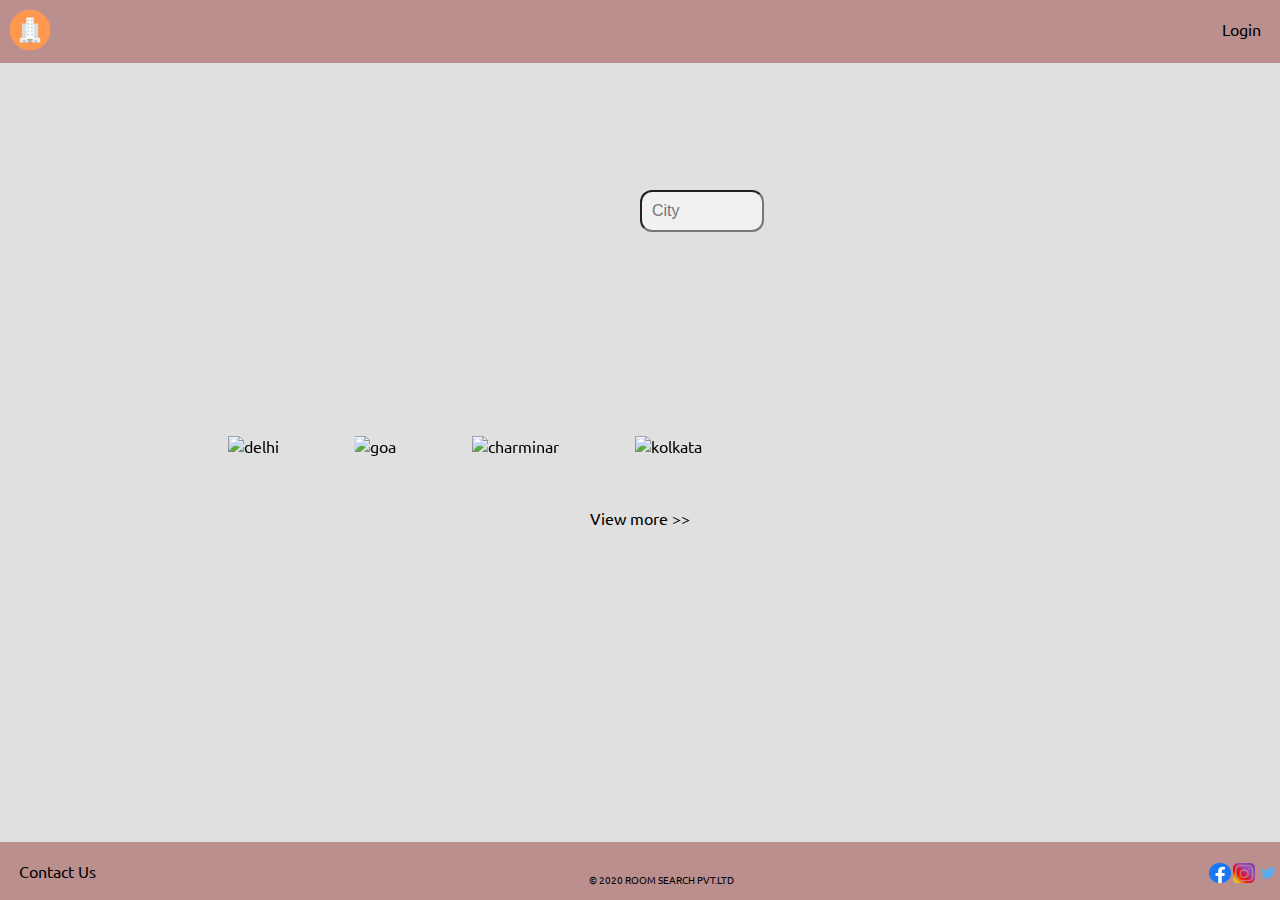
==== index.html @ 24c51479 "Checkpoint 6" ====
<!DOCTYPE html>
<html lang="en">
<head>
    <meta charset="UTF-8">

    <meta http-equiv="X-UA-Compatible" content="IE=edge">
    <meta name="viewport" content="width=device-width, initial-scale=1.0">
    <link href="https://fonts.googleapis.com/css2?family=Ubuntu&display=swap" rel="stylesheet">
    <title>Index</title>
 
    <style>
        body{
            height:100%;
            width:100%;
            margin: 0%;
            background-color: #e0e0e0;
            font-family: 'Ubuntu', sans-serif;
            font-style: normal;
            font-weight: 400;
            font-display: swap;
            color: black;
            text-decoration: none;
        }
        .main_container{
            height:100%;
            width:100%;
        }
        .header{
            background-color: rosybrown;
           width: 100%;
            position: fixed;
            top: 0;
            
        }
        .footer{
            background-color: rosybrown;
            bottom: 0;
            position: fixed;
            width: 100%;
        }
        .content_div{
            background-image: url("https://media-cdn.tripadvisor.com/media/photo-o/14/10/2e/af/india.jpg");
            height:380px; 
            max-height: 100%;
            max-width: 100%;
            width: 100%;
            background-repeat: no-repeat;
            background-position:center bottom ;
            
        }
        .city_cards{
            margin-left: 15%;
            margin-right: 15%;
            /* padding: 4% 4%; */
            height: 380px;
            
        }
        .city_images{
            border-radius: 25%;
            padding: 4%;
            opacity: 1;
            transition: .5s ease;
  backface-visibility: hidden;
        }
        #login{
            /* align-items: right; */
            float: right;
            margin: 1.5%;
        }
        #logo{
            margin: auto;
        }
        a{
            color: black;
            text-decoration: none;
        }
        .copyright{
            text-align: center;
            font-size: 10px;
        }
        .social_handles{
            float: right;
            padding: 1px;
        }
        #search_bar{
            border-color: 1px transparent;
            background-color: #f1f1f1;
            padding: 10px;
            font-size: 16px;
            border-radius: 12px;
            /* display: inline-block; */
            position: relative;
            left: 50%;
            top: 50%;
            width: 100px;
            margin: 0 auto;
            
        }
        .view_more{
            text-align: center;
            text-decoration: none;
        }
        .contact{
            float: left;
            margin: 1.5%;
        }
        .text {
  background-color: white;
  color: black;
  font-size: 16px;
  padding: 16px 32px;
}

.middle {
  transition: .5s ease;
  opacity: 0;
  position: absolute;
  top: 50%;
  left: 50%;
  transform: translate(-50%, -50%);
  -ms-transform: translate(-50%, -50%);
  text-align: center;
}
.city_cards:hover.delhi{
    opacity: 0.3;
}
.city_cards:hover.middle{
    opacity: 1;
}
    </style>
</head>
<body>
    <div class="main_container">
        <header class="header">
            <img src="/assests/images/logo.png" height="60px" width="60px" alt="logo" id="logo">
            <a href="login.html" id="login"  style="color: black; text-decoration: none;">Login</a>
        </header>
    <div class="content_div">
        <input type="text" placeholder="City" id="search_bar">
    </div>
        <br>
        <div class="city_cards">
       <a href="list.html"><img src="https://media-cdn.tripadvisor.com/media/photo-s/15/33/fe/a2/new-delhi.jpg" height="150px" width="150px"  alt="delhi" class="city_images delhi"></a> 
       <div class="middle">
        <p class="text">Delhi</p>
       </div>
        <img src="https://media-cdn.tripadvisor.com/media/photo-s/15/33/fc/f0/goa.jpg"  height="150px" width="150px" alt="goa" class="city_images goa">
        <img src="https://media-cdn.tripadvisor.com/media/photo-s/0f/98/f7/df/charminar.jpg"  height="150px" width="150px" alt="charminar"  class="city_images hyderabad">
        <img src="https://media-cdn.tripadvisor.com/media/photo-s/15/33/fe/ac/kolkata-calcutta.jpg"  height="150px" width="150px" alt="kolkata" class="city_images kolkata">
        
    <a href="/index.html" > <p class="view_more" style="text-decoration: none; color:black;"> View more >> </p></a>
</div>
    <div>
    <footer class="footer">
        <a href="contact.html" style="color: black;text-decoration:none;" class="contact">Contact Us</a>
        <br>
       
       <a href="https://twitter.com/" target="_blank"> <img src="/assests/images/twitter.png" height="20px" width="22px" alt="" class="social_handles"></a>
      
        <a href="https://www.instagram.com/" target="_blank"><img src="/assests/images/instagram.png" height="20px" width="22px" alt="" class="social_handles"></a>
        <a href="https://www.facebook.com/" target="_blank"> <img src="/assests/images/facebook.png" height="20px" width="22px" alt="" class="social_handles"></a>
      <p class="copyright"> &copy; 2020 ROOM SEARCH PVT.LTD</p>
    </footer>
    

 
</div>
</body>
</html>
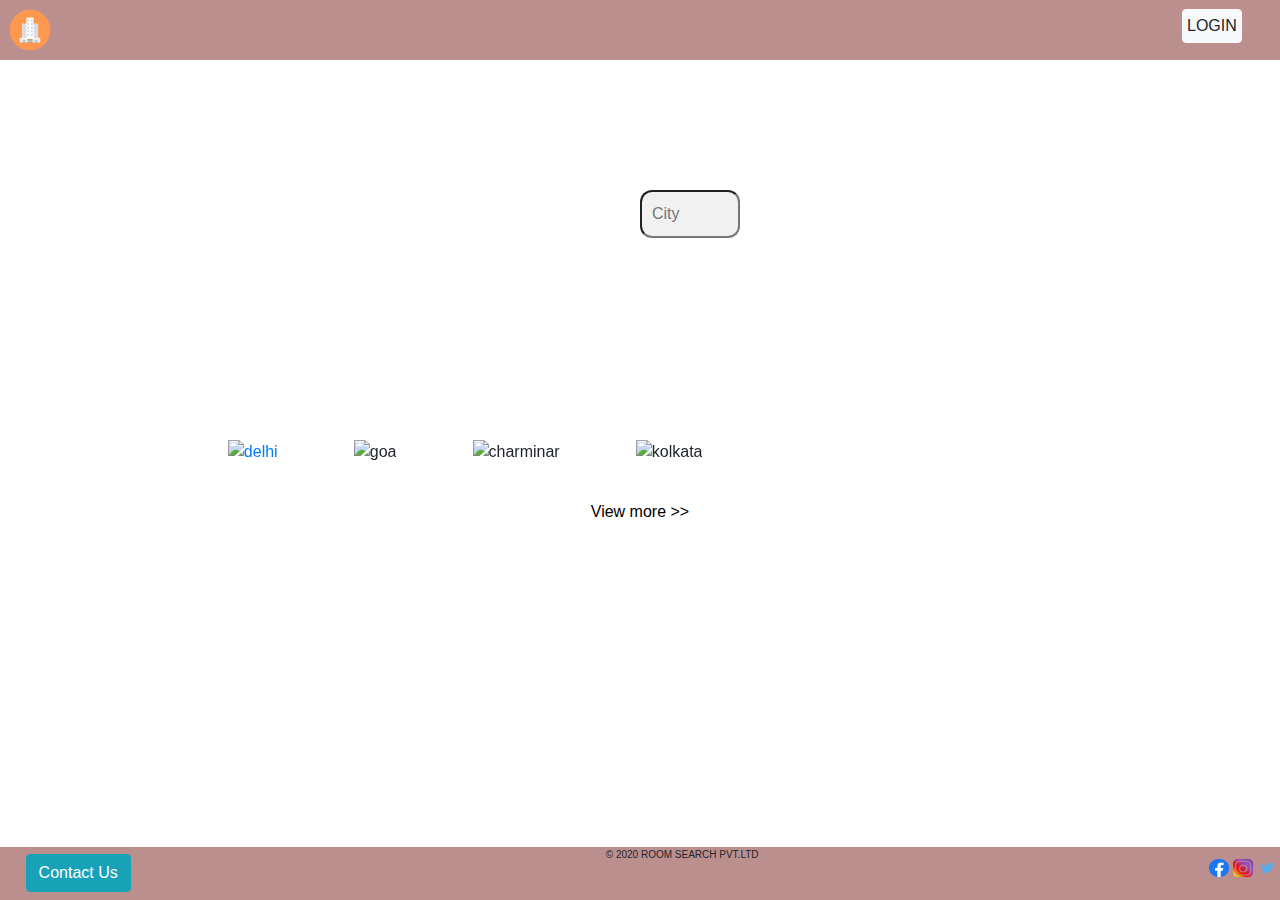
==== commit 524ffc66: "Checkpoint 8" ====
--- a/index.html
+++ b/index.html
@@ -6,135 +6,60 @@
     <meta http-equiv="X-UA-Compatible" content="IE=edge">
     <meta name="viewport" content="width=device-width, initial-scale=1.0">
     <link href="https://fonts.googleapis.com/css2?family=Ubuntu&display=swap" rel="stylesheet">
+    <link rel="stylesheet" href="styles/index.css">
+    <link rel="stylesheet" href="https://stackpath.bootstrapcdn.com/bootstrap/4.5.0/css/bootstrap.min.css">
+
     <title>Index</title>
  
-    <style>
-        body{
-            height:100%;
-            width:100%;
-            margin: 0%;
-            background-color: #e0e0e0;
-            font-family: 'Ubuntu', sans-serif;
-            font-style: normal;
-            font-weight: 400;
-            font-display: swap;
-            color: black;
-            text-decoration: none;
-        }
-        .main_container{
-            height:100%;
-            width:100%;
-        }
-        .header{
-            background-color: rosybrown;
-           width: 100%;
-            position: fixed;
-            top: 0;
-            
-        }
-        .footer{
-            background-color: rosybrown;
-            bottom: 0;
-            position: fixed;
-            width: 100%;
-        }
-        .content_div{
-            background-image: url("https://media-cdn.tripadvisor.com/media/photo-o/14/10/2e/af/india.jpg");
-            height:380px; 
-            max-height: 100%;
-            max-width: 100%;
-            width: 100%;
-            background-repeat: no-repeat;
-            background-position:center bottom ;
-            
-        }
-        .city_cards{
-            margin-left: 15%;
-            margin-right: 15%;
-            /* padding: 4% 4%; */
-            height: 380px;
-            
-        }
-        .city_images{
-            border-radius: 25%;
-            padding: 4%;
-            opacity: 1;
-            transition: .5s ease;
-  backface-visibility: hidden;
-        }
-        #login{
-            /* align-items: right; */
-            float: right;
-            margin: 1.5%;
-        }
-        #logo{
-            margin: auto;
-        }
-        a{
-            color: black;
-            text-decoration: none;
-        }
-        .copyright{
-            text-align: center;
-            font-size: 10px;
-        }
-        .social_handles{
-            float: right;
-            padding: 1px;
-        }
-        #search_bar{
-            border-color: 1px transparent;
-            background-color: #f1f1f1;
-            padding: 10px;
-            font-size: 16px;
-            border-radius: 12px;
-            /* display: inline-block; */
-            position: relative;
-            left: 50%;
-            top: 50%;
-            width: 100px;
-            margin: 0 auto;
-            
-        }
-        .view_more{
-            text-align: center;
-            text-decoration: none;
-        }
-        .contact{
-            float: left;
-            margin: 1.5%;
-        }
-        .text {
-  background-color: white;
-  color: black;
-  font-size: 16px;
-  padding: 16px 32px;
-}
-
-.middle {
-  transition: .5s ease;
-  opacity: 0;
-  position: absolute;
-  top: 50%;
-  left: 50%;
-  transform: translate(-50%, -50%);
-  -ms-transform: translate(-50%, -50%);
-  text-align: center;
-}
-.city_cards:hover.delhi{
-    opacity: 0.3;
-}
-.city_cards:hover.middle{
-    opacity: 1;
-}
-    </style>
+    
 </head>
 <body>
     <div class="main_container">
         <header class="header">
             <img src="/assests/images/logo.png" height="60px" width="60px" alt="logo" id="logo">
-            <a href="login.html" id="login"  style="color: black; text-decoration: none;">Login</a>
+            <!-- <button type="button" class="btn btn-light" id="login">LOGIN</button> -->
+            <!-- <a href="login.html" id="login"  style="color: black; text-decoration: none;">Login</a> -->
+                <a href="" id="login" type="button" class="btn btn-light" data-toggle="modal" data-target="#modalLoginForm">LOGIN</a>
+              
         </header>
+
+        <!-- Modal -->
+      
+            <!-- Modal -->
+            <div class="modal fade" id="modalLoginForm" tabindex="-1" role="dialog" aria-labelledby="myModalLabel"
+  aria-hidden="true">
+  <div class="modal-dialog" role="document">
+    <div class="modal-content">
+      <div class="modal-header text-center">
+        <h4 class="modal-title w-100 font-weight-bold">Sign in</h4>
+        <button type="button" class="close" data-dismiss="modal" aria-label="Close">
+          <span aria-hidden="true">&times;</span>
+        </button>
+      </div>
+      <div class="modal-body mx-3">
+        <div class="md-form mb-5">
+          <i class="fas fa-envelope prefix grey-text"></i>
+          <input type="email" id="defaultForm-email" class="form-control validate">
+          <label data-error="wrong" data-success="right" for="defaultForm-email">Your email</label>
+        </div>
+
+        <div class="md-form mb-4">
+          <i class="fas fa-lock prefix grey-text"></i>
+          <input type="password" id="defaultForm-pass" class="form-control validate">
+          <label data-error="wrong" data-success="right" for="defaultForm-pass">Your password</label>
+        </div>
+
+      </div>
+      <div class="modal-footer d-flex justify-content-center">
+        <button class="btn btn-default">Login</button>
+      </div>
+    </div>
+  </div>
+</div>
+
+
+<!-- Modal -->
+
     <div class="content_div">
         <input type="text" placeholder="City" id="search_bar">
     </div>
@@ -151,19 +76,46 @@
     <a href="/index.html" > <p class="view_more" style="text-decoration: none; color:black;"> View more >> </p></a>
 </div>
     <div>
-    <footer class="footer">
-        <a href="contact.html" style="color: black;text-decoration:none;" class="contact">Contact Us</a>
-        <br>
-       
-       <a href="https://twitter.com/" target="_blank"> <img src="/assests/images/twitter.png" height="20px" width="22px" alt="" class="social_handles"></a>
-      
-        <a href="https://www.instagram.com/" target="_blank"><img src="/assests/images/instagram.png" height="20px" width="22px" alt="" class="social_handles"></a>
-        <a href="https://www.facebook.com/" target="_blank"> <img src="/assests/images/facebook.png" height="20px" width="22px" alt="" class="social_handles"></a>
-      <p class="copyright"> &copy; 2020 ROOM SEARCH PVT.LTD</p>
-    </footer>
+        <footer class="footer">
+            <!-- <a href="contact.html" style="color: black;text-decoration:none;" class="contact">Contact Us</a> -->
+           <a href="" type="button" class="btn btn-info contact" data-toggle="modal" data-target="#exampleModal">Contact Us</a>
+
+  
+  <!-- Modal -->
+  <div class="modal fade" id="exampleModal" tabindex="-1" role="dialog" aria-labelledby="exampleModalLabel" aria-hidden="true">
+    <div class="modal-dialog" role="document">
+      <div class="modal-content">
+        <div class="modal-header">
+          <h5 class="modal-title" id="exampleModalLabel">Get in touch</h5>
+          <button type="button" class="close" data-dismiss="modal" aria-label="Close">
+            <span aria-hidden="true">&times;</span>
+          </button>
+        </div>
+        <div class="modal-body">
+            <p>Thank you for reaching out!!!!</p>
+            <p>Please enter your mail and we will get back to you.</p>
+            <input type="text" placeholder="Enter your email">
+        </div>
+        <div class="modal-footer">
+          <button type="button" class="btn btn-primary">Submit</button>
+        </div>
+      </div>
+    </div>
+  </div>
+
+        <!-- End -->
+           
+           <a href="https://twitter.com/" target="_blank"> <img src="/assests/images/twitter.png" height="20px" width="22px" alt="" class="social_handles"></a>
+          
+            <a href="https://www.instagram.com/" target="_blank"><img src="/assests/images/instagram.png" height="20px" width="22px" alt="" class="social_handles"></a>
+            <a href="https://www.facebook.com/" target="_blank"> <img src="/assests/images/facebook.png" height="20px" width="22px" alt="" class="social_handles"></a>
+          <p class="copyright"> &copy; 2020 ROOM SEARCH PVT.LTD</p>
+        </footer>
     
 
  
 </div>
+<script src="https://ajax.googleapis.com/ajax/libs/jquery/3.5.1/jquery.min.js"></script>
+<script src="https://stackpath.bootstrapcdn.com/bootstrap/4.5.0/js/bootstrap.min.js"></script>
 </body>
 </html>--- a/styles/index.css
+++ b/styles/index.css
@@ -0,0 +1,121 @@
+body{
+    height:100%;
+    width:100%;
+    margin: 0%;
+    background-color: #e0e0e0;
+    font-family: 'Ubuntu', sans-serif;
+    font-style: normal;
+    font-weight: 400;
+    font-display: swap;
+    color: black;
+    text-decoration: none;
+}
+.main_container{
+    height:100%;
+    width:100%;
+}
+.header{
+    background-color: rosybrown;
+   width: 100%;
+    position: fixed;
+    top: 0;
+    /* height: 15%; */
+    
+}
+.footer{
+    background-color: rosybrown;
+    bottom: 0;
+    position: fixed;
+    width: 100%;
+}
+.content_div{
+    background-image: url("https://media-cdn.tripadvisor.com/media/photo-o/14/10/2e/af/india.jpg");
+    height:380px; 
+    max-height: 100%;
+    max-width: 100%;
+    width: 100%;
+    background-repeat: no-repeat;
+    background-position:center bottom ;
+    
+}
+.city_cards{
+    margin-left: 15%;
+    margin-right: 15%;
+    /* padding: 4% 4%; */
+    height: 380px;
+    
+}
+.city_images{
+    border-radius: 25%;
+    padding: 4%;
+    opacity: 1;
+    transition: .5s ease;
+backface-visibility: hidden;
+}
+#login{
+    padding: 0.3%;
+    float: right;
+    margin: 0.7% 3%;
+}
+#logo{
+    margin: auto;
+}
+a{
+    color: black;
+    text-decoration: none;
+}
+.copyright{
+    text-align: center;
+    font-size: 10px;
+}
+.social_handles{
+    float: right;
+    padding: 1px;
+    margin:11px 2px 1px 0px;
+}
+#search_bar{
+    border-color: 1px transparent;
+    background-color: #f1f1f1;
+    padding: 10px;
+    font-size: 16px;
+    border-radius: 12px;
+    /* display: inline-block; */
+    position: relative;
+    left: 50%;
+    top: 50%;
+    width: 100px;
+    margin: 0 auto;
+    
+}
+.view_more{
+    text-align: center;
+    text-decoration: none;
+}
+.contact{
+    float: left;
+    margin: 0.6% 2%;
+    padding: 0.1% 0.2%;
+}
+.text {
+background-color: white;
+color: black;
+font-size: 16px;
+padding: 16px 32px;
+}
+
+.middle {
+transition: .5s ease;
+opacity: 0;
+position: absolute;
+top: 50%;
+left: 50%;
+transform: translate(-50%, -50%);
+-ms-transform: translate(-50%, -50%);
+text-align: center;
+}
+.city_cards:hover.delhi{
+opacity: 0.3;
+}
+.city_cards:hover.middle{
+opacity: 1;
+}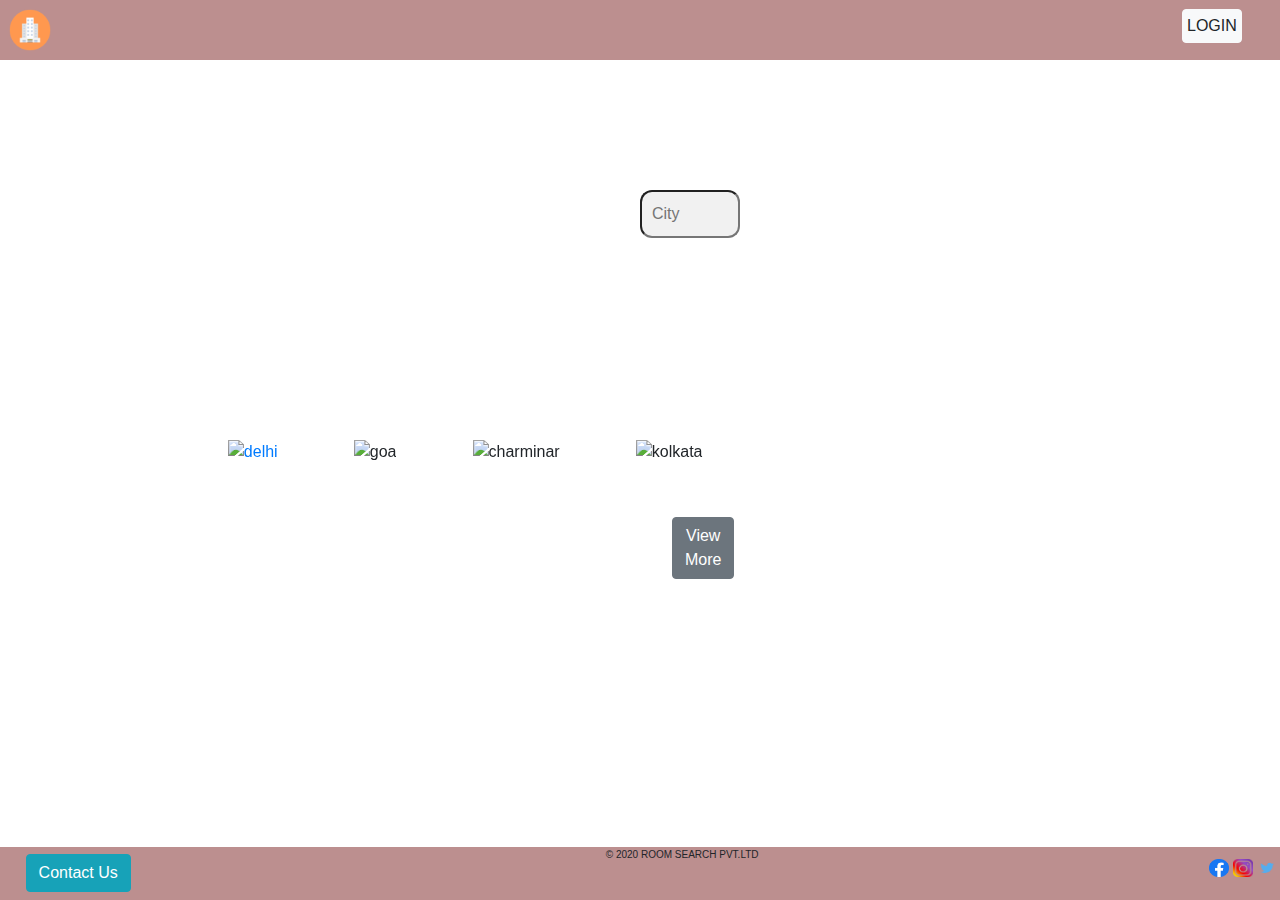
==== commit a85cf4e4: "Checkpoint 9" ====
--- a/index.html
+++ b/index.html
@@ -1,121 +1,165 @@
 <!DOCTYPE html>
 <html lang="en">
-<head>
-    <meta charset="UTF-8">
+    <head>
+        <meta charset="UTF-8">
 
-    <meta http-equiv="X-UA-Compatible" content="IE=edge">
-    <meta name="viewport" content="width=device-width, initial-scale=1.0">
-    <link href="https://fonts.googleapis.com/css2?family=Ubuntu&display=swap" rel="stylesheet">
-    <link rel="stylesheet" href="styles/index.css">
-    <link rel="stylesheet" href="https://stackpath.bootstrapcdn.com/bootstrap/4.5.0/css/bootstrap.min.css">
-
-    <title>Index</title>
- 
-    
-</head>
-<body>
-    <div class="main_container">
-        <header class="header">
-            <img src="/assests/images/logo.png" height="60px" width="60px" alt="logo" id="logo">
-            <!-- <button type="button" class="btn btn-light" id="login">LOGIN</button> -->
-            <!-- <a href="login.html" id="login"  style="color: black; text-decoration: none;">Login</a> -->
-                <a href="" id="login" type="button" class="btn btn-light" data-toggle="modal" data-target="#modalLoginForm">LOGIN</a>
-              
-        </header>
-
-        <!-- Modal -->
-      
-            <!-- Modal -->
-            <div class="modal fade" id="modalLoginForm" tabindex="-1" role="dialog" aria-labelledby="myModalLabel"
-  aria-hidden="true">
-  <div class="modal-dialog" role="document">
-    <div class="modal-content">
-      <div class="modal-header text-center">
-        <h4 class="modal-title w-100 font-weight-bold">Sign in</h4>
-        <button type="button" class="close" data-dismiss="modal" aria-label="Close">
-          <span aria-hidden="true">&times;</span>
-        </button>
-      </div>
-      <div class="modal-body mx-3">
-        <div class="md-form mb-5">
-          <i class="fas fa-envelope prefix grey-text"></i>
-          <input type="email" id="defaultForm-email" class="form-control validate">
-          <label data-error="wrong" data-success="right" for="defaultForm-email">Your email</label>
-        </div>
-
-        <div class="md-form mb-4">
-          <i class="fas fa-lock prefix grey-text"></i>
-          <input type="password" id="defaultForm-pass" class="form-control validate">
-          <label data-error="wrong" data-success="right" for="defaultForm-pass">Your password</label>
-        </div>
-
-      </div>
-      <div class="modal-footer d-flex justify-content-center">
-        <button class="btn btn-default">Login</button>
-      </div>
-    </div>
-  </div>
-</div>
+        <meta http-equiv="X-UA-Compatible" content="IE=edge">
+        <meta name="viewport" content="width=device-width, initial-scale=1.0">
+        <link
+            href="https://fonts.googleapis.com/css2?family=Ubuntu&display=swap"
+            rel="stylesheet">
+        <link rel="stylesheet" href="styles/index.css">
+        <link rel="stylesheet"
+            href="https://stackpath.bootstrapcdn.com/bootstrap/4.5.0/css/bootstrap.min.css">
+        <title>Index</title>
 
 
-<!-- Modal -->
+    </head>
+    <body>
+        <div class="main_container">
+            <header class="header">
+                <img src="/assests/images/logo.png" height="60px" width="60px"
+                    alt="logo" id="logo">
+                <!-- <button type="button" class="btn btn-light" id="login">LOGIN</button> -->
+                <!-- <a href="login.html" id="login"  style="color: black; text-decoration: none;">Login</a> -->
+                <a href="" id="login" type="button" class="btn btn-light"
+                    data-toggle="modal" data-target="#modalLoginForm">LOGIN</a>
+            </header>
 
-    <div class="content_div">
-        <input type="text" placeholder="City" id="search_bar">
-    </div>
-        <br>
-        <div class="city_cards">
-       <a href="list.html"><img src="https://media-cdn.tripadvisor.com/media/photo-s/15/33/fe/a2/new-delhi.jpg" height="150px" width="150px"  alt="delhi" class="city_images delhi"></a> 
-       <div class="middle">
-        <p class="text">Delhi</p>
-       </div>
-        <img src="https://media-cdn.tripadvisor.com/media/photo-s/15/33/fc/f0/goa.jpg"  height="150px" width="150px" alt="goa" class="city_images goa">
-        <img src="https://media-cdn.tripadvisor.com/media/photo-s/0f/98/f7/df/charminar.jpg"  height="150px" width="150px" alt="charminar"  class="city_images hyderabad">
-        <img src="https://media-cdn.tripadvisor.com/media/photo-s/15/33/fe/ac/kolkata-calcutta.jpg"  height="150px" width="150px" alt="kolkata" class="city_images kolkata">
-        
-    <a href="/index.html" > <p class="view_more" style="text-decoration: none; color:black;"> View more >> </p></a>
-</div>
-    <div>
-        <footer class="footer">
-            <!-- <a href="contact.html" style="color: black;text-decoration:none;" class="contact">Contact Us</a> -->
-           <a href="" type="button" class="btn btn-info contact" data-toggle="modal" data-target="#exampleModal">Contact Us</a>
+            <!-- Modal -->
 
-  
-  <!-- Modal -->
-  <div class="modal fade" id="exampleModal" tabindex="-1" role="dialog" aria-labelledby="exampleModalLabel" aria-hidden="true">
-    <div class="modal-dialog" role="document">
-      <div class="modal-content">
-        <div class="modal-header">
-          <h5 class="modal-title" id="exampleModalLabel">Get in touch</h5>
-          <button type="button" class="close" data-dismiss="modal" aria-label="Close">
-            <span aria-hidden="true">&times;</span>
-          </button>
-        </div>
-        <div class="modal-body">
-            <p>Thank you for reaching out!!!!</p>
-            <p>Please enter your mail and we will get back to you.</p>
-            <input type="text" placeholder="Enter your email">
-        </div>
-        <div class="modal-footer">
-          <button type="button" class="btn btn-primary">Submit</button>
-        </div>
-      </div>
-    </div>
-  </div>
+            <!-- Modal -->
+            <div class="modal fade" id="modalLoginForm" tabindex="-1"
+                role="dialog" aria-labelledby="myModalLabel"
+                aria-hidden="true">
+                <div class="modal-dialog" role="document">
+                    <div class="modal-content">
+                        <div class="modal-header text-center">
+                            <h4 class="modal-title w-100 font-weight-bold">Sign
+                                in</h4>
+                            <button type="button" class="close"
+                                data-dismiss="modal" aria-label="Close">
+                                <span aria-hidden="true">&times;</span>
+                            </button>
+                        </div>
+                        <div class="modal-body mx-3">
+                            <div class="md-form mb-5">
+                                <i class="fas fa-envelope prefix grey-text"></i>
+                                <input type="email" id="defaultForm-email"
+                                    class="form-control validate">
+                                <label data-error="wrong" data-success="right"
+                                    for="defaultForm-email">Your email</label>
+                            </div>
 
-        <!-- End -->
-           
-           <a href="https://twitter.com/" target="_blank"> <img src="/assests/images/twitter.png" height="20px" width="22px" alt="" class="social_handles"></a>
-          
-            <a href="https://www.instagram.com/" target="_blank"><img src="/assests/images/instagram.png" height="20px" width="22px" alt="" class="social_handles"></a>
-            <a href="https://www.facebook.com/" target="_blank"> <img src="/assests/images/facebook.png" height="20px" width="22px" alt="" class="social_handles"></a>
-          <p class="copyright"> &copy; 2020 ROOM SEARCH PVT.LTD</p>
-        </footer>
-    
+                            <div class="md-form mb-4">
+                                <i class="fas fa-lock prefix grey-text"></i>
+                                <input type="password" id="defaultForm-pass"
+                                    class="form-control validate">
+                                <label data-error="wrong" data-success="right"
+                                    for="defaultForm-pass">Your password</label>
+                            </div>
 
- 
-</div>
-<script src="https://ajax.googleapis.com/ajax/libs/jquery/3.5.1/jquery.min.js"></script>
-<script src="https://stackpath.bootstrapcdn.com/bootstrap/4.5.0/js/bootstrap.min.js"></script>
-</body>
-</html>+                        </div>
+                        <div class="modal-footer d-flex justify-content-center">
+                            <button class="btn btn-default">Login</button>
+                        </div>
+                    </div>
+                </div>
+            </div>
+
+
+            <!-- Modal -->
+
+            <div class="content_div">
+                <input type="text" placeholder="City" id="search_bar">
+            </div>
+            <br>
+            <div class="city_cards">
+                <a href="list.html"><img
+                        src="https://media-cdn.tripadvisor.com/media/photo-s/15/33/fe/a2/new-delhi.jpg"
+                        height="150px" width="150px" alt="delhi"
+                        class="city_images delhi"></a>
+                <div class="middle">
+                    <p class="text">Delhi</p>
+                </div>
+                <img
+                    src="https://media-cdn.tripadvisor.com/media/photo-s/15/33/fc/f0/goa.jpg"
+                    height="150px" width="150px" alt="goa" class="city_images
+                    goa">
+                <img
+                    src="https://media-cdn.tripadvisor.com/media/photo-s/0f/98/f7/df/charminar.jpg"
+                    height="150px" width="150px" alt="charminar"
+                    class="city_images hyderabad">
+                <img
+                    src="https://media-cdn.tripadvisor.com/media/photo-s/15/33/fe/ac/kolkata-calcutta.jpg"
+                    height="150px" width="150px" alt="kolkata"
+                    class="city_images kolkata">
+
+                <div>
+                    <a href="/index.html"><button type="button" class="btn btn-secondary view_more">View More</button></a>
+                   <!-- <p class="view_more" type="button" class="btn btn-secondary"
+                            style="text-decoration: none; color:black;"> View
+                            more >> </p> -->
+                </div>
+            </div>
+            <div>
+                <footer class="footer">
+                    <!-- <a href="contact.html" style="color: black;text-decoration:none;" class="contact">Contact Us</a> -->
+                    <a href="" type="button" class="btn btn-info contact"
+                        data-toggle="modal" data-target="#exampleModal">Contact
+                        Us</a>
+
+
+                    <!-- Modal -->
+                    <div class="modal fade" id="exampleModal" tabindex="-1"
+                        role="dialog" aria-labelledby="exampleModalLabel"
+                        aria-hidden="true">
+                        <div class="modal-dialog" role="document">
+                            <div class="modal-content">
+                                <div class="modal-header">
+                                    <h5 class="modal-title"
+                                        id="exampleModalLabel">Get in touch</h5>
+                                    <button type="button" class="close"
+                                        data-dismiss="modal" aria-label="Close">
+                                        <span aria-hidden="true">&times;</span>
+                                    </button>
+                                </div>
+                                <div class="modal-body">
+                                    <p>Thank you for reaching out!!!!</p>
+                                    <p>Please enter your mail and we will get
+                                        back to you.</p>
+                                    <input type="text" placeholder="Enter your
+                                        email">
+                                </div>
+                                <div class="modal-footer">
+                                    <button type="button" class="btn
+                                        btn-primary">Submit</button>
+                                </div>
+                            </div>
+                        </div>
+                    </div>
+
+                    <!-- End -->
+
+                    <a href="https://twitter.com/" target="_blank"> <img
+                            src="/assests/images/twitter.png" height="20px"
+                            width="22px" alt="" class="social_handles"></a>
+
+                    <a href="https://www.instagram.com/" target="_blank"><img
+                            src="/assests/images/instagram.png" height="20px"
+                            width="22px" alt="" class="social_handles"></a>
+                    <a href="https://www.facebook.com/" target="_blank"> <img
+                            src="/assests/images/facebook.png" height="20px"
+                            width="22px" alt="" class="social_handles"></a>
+                    <p class="copyright"> &copy; 2020 ROOM SEARCH PVT.LTD</p>
+                </footer>
+
+
+
+            </div>
+            <script
+                src="https://ajax.googleapis.com/ajax/libs/jquery/3.5.1/jquery.min.js"></script>
+            <script
+                src="https://stackpath.bootstrapcdn.com/bootstrap/4.5.0/js/bootstrap.min.js"></script>
+        </body>
+    </html>--- a/styles/index.css
+++ b/styles/index.css
@@ -46,6 +46,8 @@
     
 }
 .city_images{
+    height: 150px;
+    width: 150px;
     border-radius: 25%;
     padding: 4%;
     opacity: 1;
@@ -90,11 +92,13 @@
 .view_more{
     text-align: center;
     text-decoration: none;
+    margin: 17px 480px;
 }
 .contact{
     float: left;
     margin: 0.6% 2%;
     padding: 0.1% 0.2%;
+    /* position: fixed; */
 }
 .text {
 background-color: white;
@@ -113,9 +117,29 @@
 -ms-transform: translate(-50%, -50%);
 text-align: center;
 }
+
 .city_cards:hover.delhi{
 opacity: 0.3;
 }
+
 .city_cards:hover.middle{
 opacity: 1;
-}+}
+.delhi{
+    width: 253px;
+    height: 250px;
+}
+.goa{
+    width: 253px;
+    height: 250px;
+}
+.hyderabad{
+    width: 253px;
+    height: 250px;
+}
+.kolkata{
+    width: 253px;
+    height: 250px;
+}
+
+
